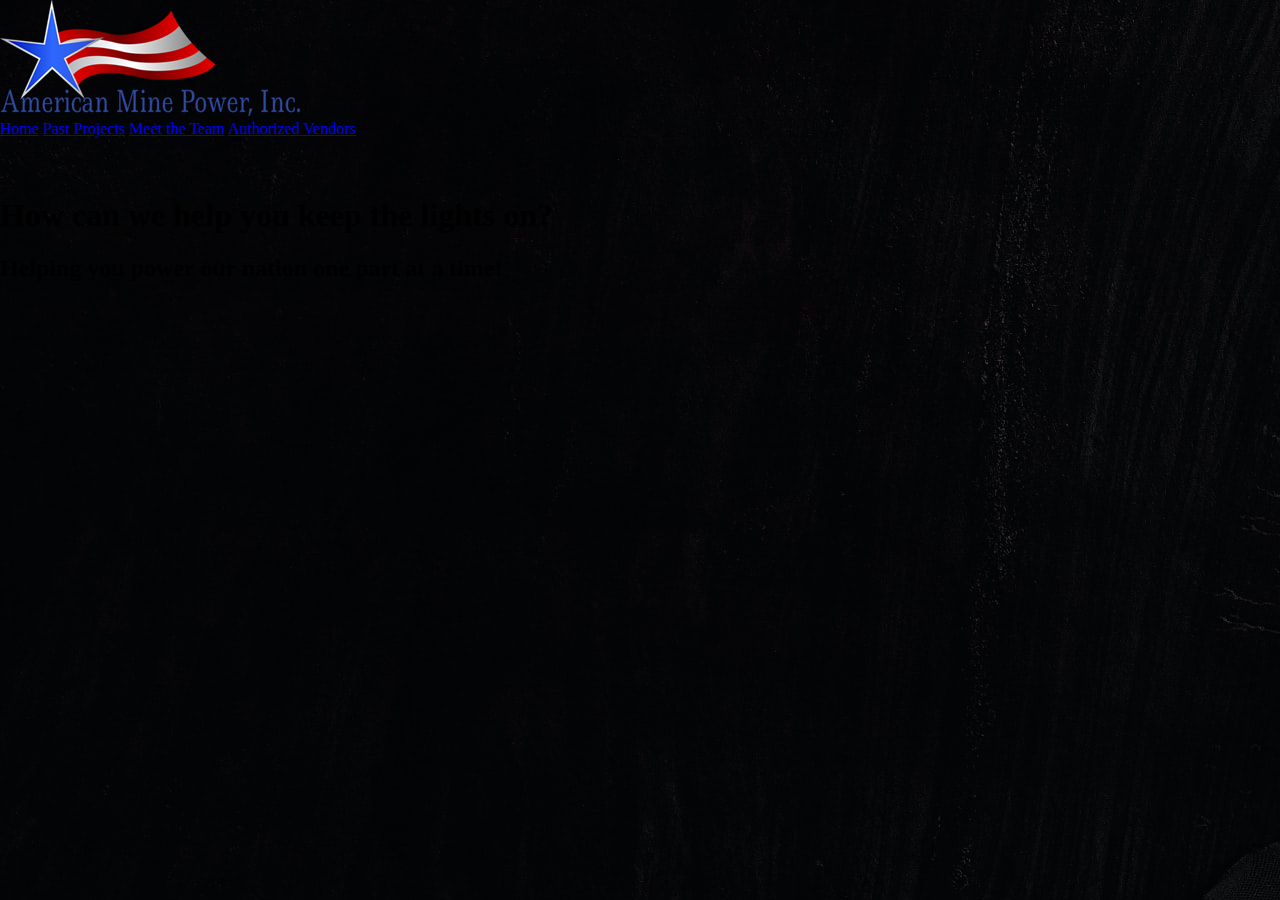
==== website/index.html @ 5f7fcbef "Website" ====
<!DOCTYPE html>
<html lang="en">
<head>
    <meta charset="utf-8">
    <meta http-equiv="X-Ua-Compatible" content="Ie=edge">
    <meta name="viewport" content="width=device-width, initial-scale=1.0">
    <title>American Mine Power Inc.</title>
    <link rel="stylesheet" href="css/normalize.css">
    <link rel="stylesheet" href="css/styles.css">
    
    <style>
        Body{
            background-image: url("images/background.jpg");  }
        }
    </style>
<body>
    <header>
        <img src="images/logo.png" alt="logo">
    </header>
<nav>
    <a href="index.html">Home</a>
    <a href="work.html">Past Projects</a>
    <a href="sales.html">Meet the Team</a>
    <a href="vendors.html">Authorized Vendors</a>
</nav>
<br><br>

<main>
    <h1>How can we help you keep the lights on?</h1>
    <h2>Helping you power our nation one part at a time!</h2>
</main>
</body>    
</head>     
</html>
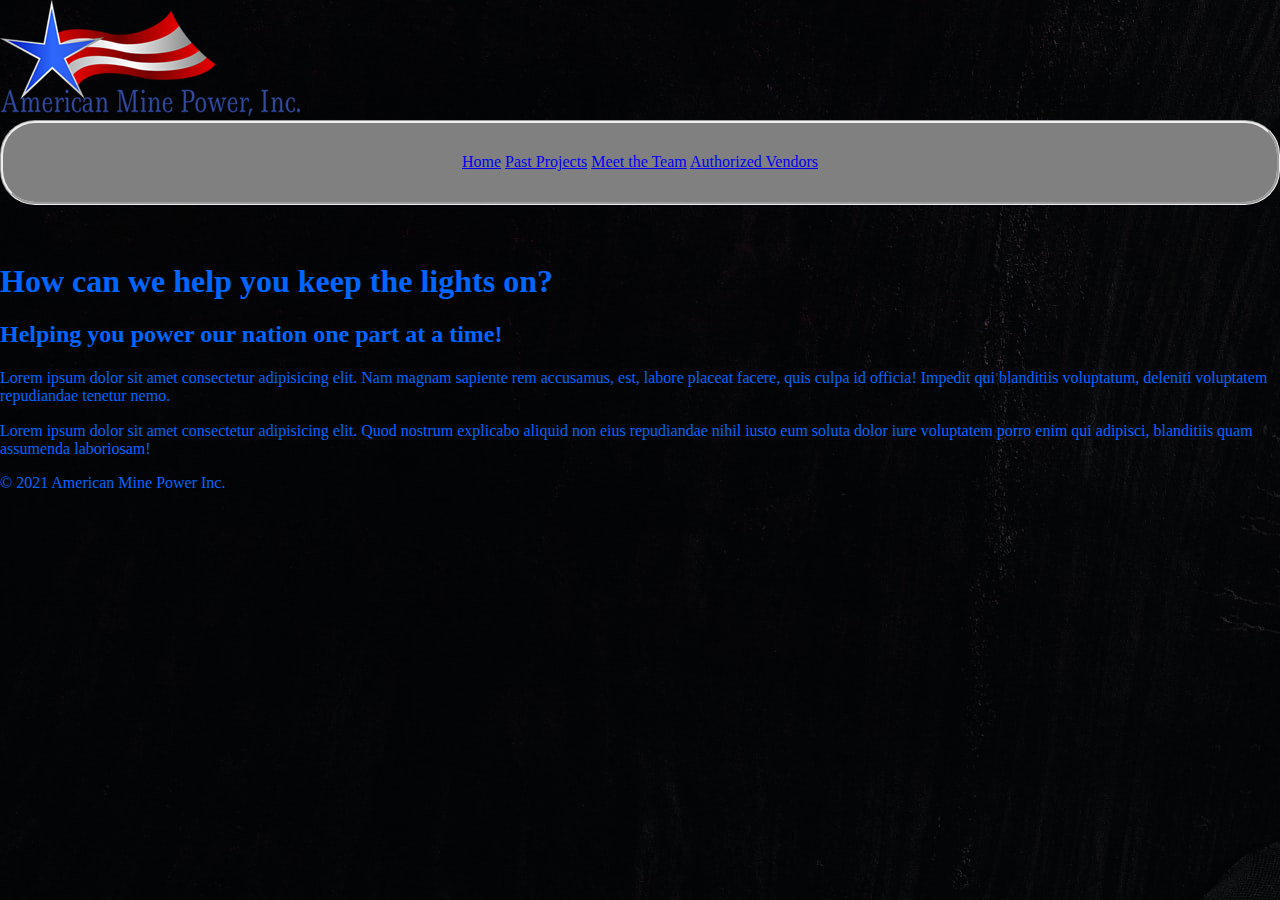
==== commit a54df975: "website" ====
--- a/website/index.html
+++ b/website/index.html
@@ -28,7 +28,12 @@
 <main>
     <h1>How can we help you keep the lights on?</h1>
     <h2>Helping you power our nation one part at a time!</h2>
+    <p>Lorem ipsum dolor sit amet consectetur adipisicing elit. Nam magnam sapiente rem accusamus, est, labore placeat facere, quis culpa id officia! Impedit qui blanditiis voluptatum, deleniti voluptatem repudiandae tenetur nemo.</p>
+    <p>Lorem ipsum dolor sit amet consectetur adipisicing elit. Quod nostrum explicabo aliquid non eius repudiandae nihil iusto eum soluta dolor iure voluptatem porro enim qui adipisci, blanditiis quam assumenda laboriosam!</p>
 </main>
+<footer>
+    &copy; 2021 American Mine Power Inc.
+</footer>
 </body>    
 </head>     
 </html>--- a/website/css/styles.css
+++ b/website/css/styles.css
@@ -0,0 +1,18 @@
+/* Global Styles */
+
+body{
+    font-family: Georgia, 'Times New Roman', Times, serif;
+    color: #0066ff;
+}
+
+nav{
+    padding: 30px 0;
+    text-align: center;
+    border-radius: 35px;
+    border-style: groove;
+    background-color: grey; 
+}
+
+Nav:hover{
+    color: ivory;
+}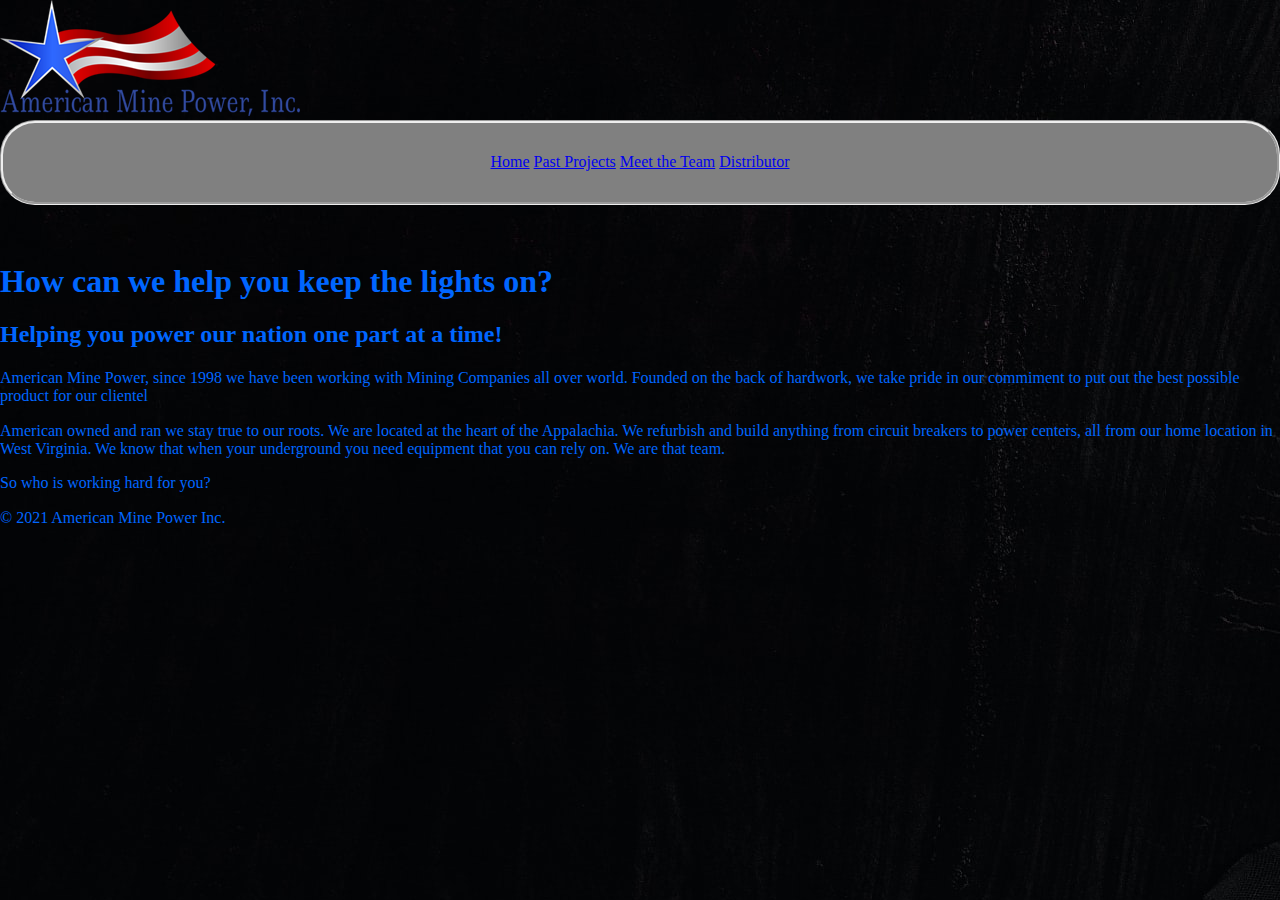
==== commit cf71eed0: "Readme" ====
--- a/website/index.html
+++ b/website/index.html
@@ -21,15 +21,16 @@
     <a href="index.html">Home</a>
     <a href="work.html">Past Projects</a>
     <a href="sales.html">Meet the Team</a>
-    <a href="vendors.html">Authorized Vendors</a>
+    <a href="vendors.html">Distributor</a>
 </nav>
 <br><br>
 
 <main>
     <h1>How can we help you keep the lights on?</h1>
     <h2>Helping you power our nation one part at a time!</h2>
-    <p>Lorem ipsum dolor sit amet consectetur adipisicing elit. Nam magnam sapiente rem accusamus, est, labore placeat facere, quis culpa id officia! Impedit qui blanditiis voluptatum, deleniti voluptatem repudiandae tenetur nemo.</p>
-    <p>Lorem ipsum dolor sit amet consectetur adipisicing elit. Quod nostrum explicabo aliquid non eius repudiandae nihil iusto eum soluta dolor iure voluptatem porro enim qui adipisci, blanditiis quam assumenda laboriosam!</p>
+    <p>American Mine Power, since 1998 we have been working with Mining Companies all over world. Founded on the back of hardwork, we take pride in our commiment to put out the best possible product for our clientel</p>
+    <p>American owned and ran we stay true to our roots. We are located at the heart of the Appalachia. We refurbish and build anything from circuit breakers to power centers, all from our home location in West Virginia. We know that when your underground you need equipment that you can rely on. We are that team.</p>
+    <p>So who is working hard for you?</p>
 </main>
 <footer>
     &copy; 2021 American Mine Power Inc.
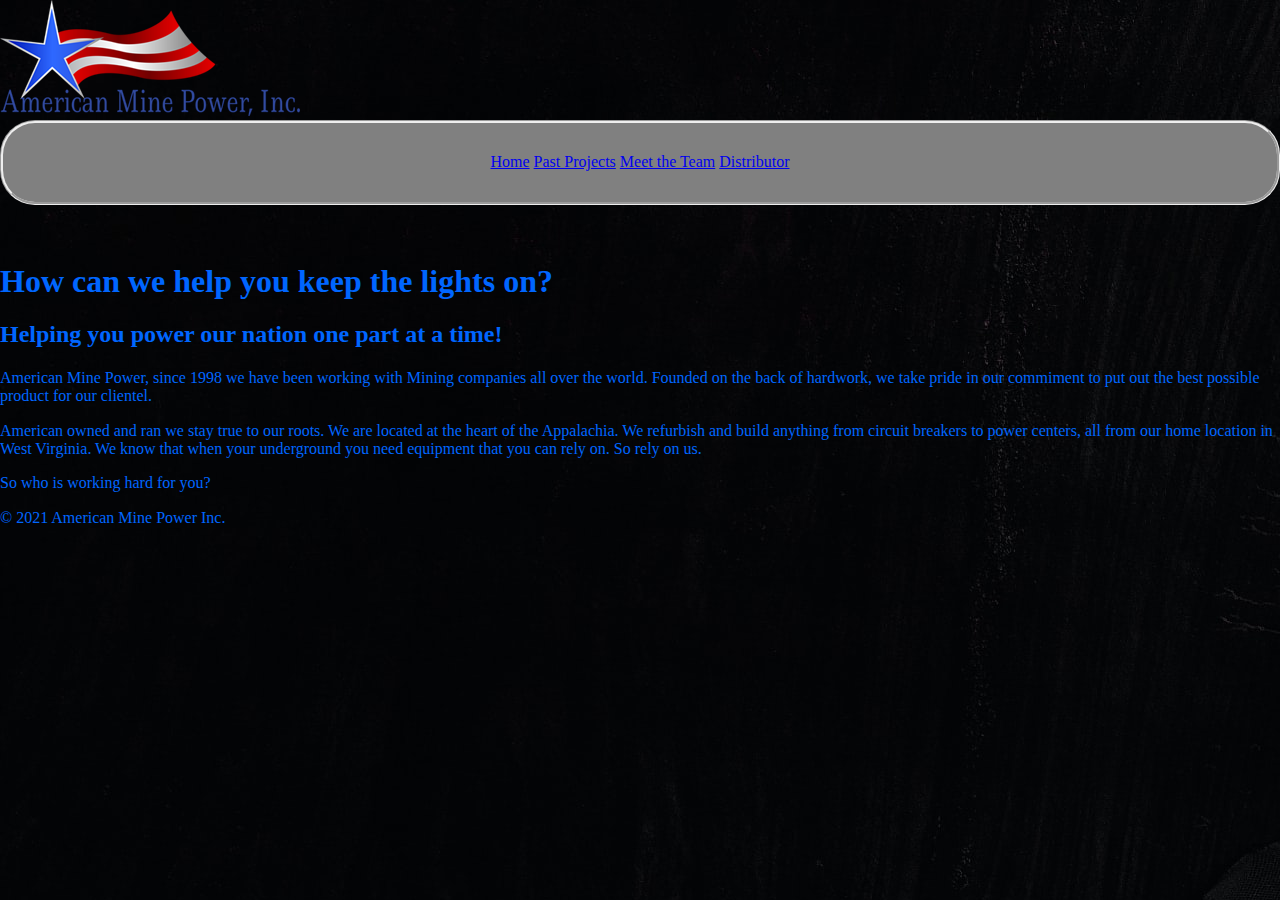
==== commit c279cc08: "update" ====
--- a/website/index.html
+++ b/website/index.html
@@ -11,7 +11,6 @@
     <style>
         Body{
             background-image: url("images/background.jpg");  }
-        }
     </style>
 <body>
     <header>
@@ -28,8 +27,8 @@
 <main>
     <h1>How can we help you keep the lights on?</h1>
     <h2>Helping you power our nation one part at a time!</h2>
-    <p>American Mine Power, since 1998 we have been working with Mining Companies all over world. Founded on the back of hardwork, we take pride in our commiment to put out the best possible product for our clientel</p>
-    <p>American owned and ran we stay true to our roots. We are located at the heart of the Appalachia. We refurbish and build anything from circuit breakers to power centers, all from our home location in West Virginia. We know that when your underground you need equipment that you can rely on. We are that team.</p>
+    <p>American Mine Power, since 1998 we have been working with Mining companies all over the world. Founded on the back of hardwork, we take pride in our commiment to put out the best possible product for our clientel.</p>
+    <p>American owned and ran we stay true to our roots. We are located at the heart of the Appalachia. We refurbish and build anything from circuit breakers to power centers, all from our home location in West Virginia. We know that when your underground you need equipment that you can rely on. So rely on us.</p>
     <p>So who is working hard for you?</p>
 </main>
 <footer>
--- a/website/css/styles.css
+++ b/website/css/styles.css
@@ -12,7 +12,3 @@
     border-style: groove;
     background-color: grey; 
 }
-
-Nav:hover{
-    color: ivory;
-}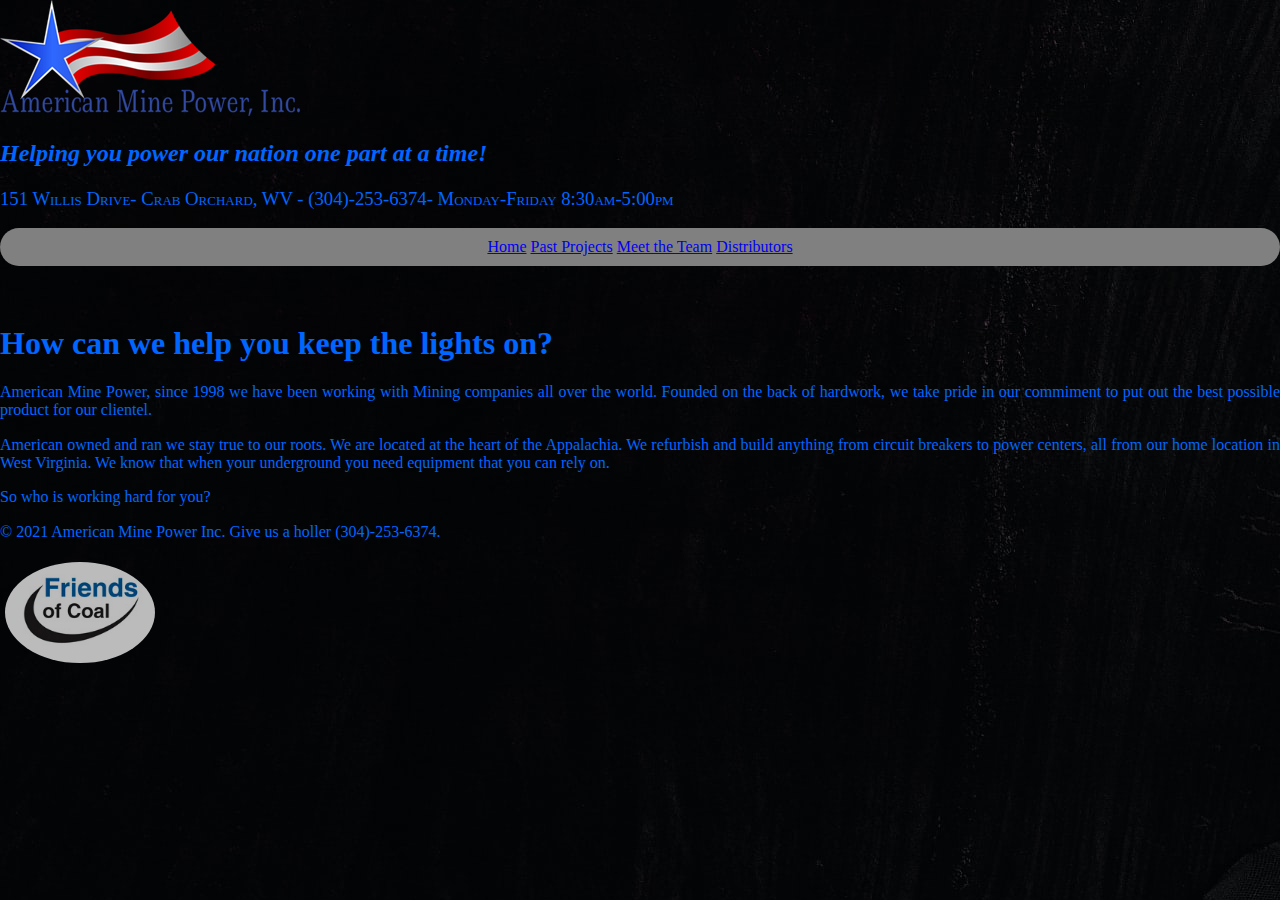
==== commit 921f0f69: "updates" ====
--- a/website/index.html
+++ b/website/index.html
@@ -15,24 +15,27 @@
 <body>
     <header>
         <img src="images/logo.png" alt="logo">
+        <h2>Helping you power our nation one part at a time!</h2>
+        <h3>151 Willis Drive- Crab Orchard, WV - (304)-253-6374- Monday-Friday 8:30am-5:00pm</h3>
+
     </header>
 <nav>
     <a href="index.html">Home</a>
     <a href="work.html">Past Projects</a>
     <a href="sales.html">Meet the Team</a>
-    <a href="vendors.html">Distributor</a>
+    <a href="vendors.html">Distributors</a>
 </nav>
 <br><br>
 
 <main>
     <h1>How can we help you keep the lights on?</h1>
-    <h2>Helping you power our nation one part at a time!</h2>
     <p>American Mine Power, since 1998 we have been working with Mining companies all over the world. Founded on the back of hardwork, we take pride in our commiment to put out the best possible product for our clientel.</p>
-    <p>American owned and ran we stay true to our roots. We are located at the heart of the Appalachia. We refurbish and build anything from circuit breakers to power centers, all from our home location in West Virginia. We know that when your underground you need equipment that you can rely on. So rely on us.</p>
+    <p>American owned and ran we stay true to our roots. We are located at the heart of the Appalachia. We refurbish and build anything from circuit breakers to power centers, all from our home location in West Virginia. We know that when your underground you need equipment that you can rely on.</p>
     <p>So who is working hard for you?</p>
 </main>
 <footer>
-    &copy; 2021 American Mine Power Inc.
+   <p>&copy; 2021 American Mine Power Inc. Give us a holler (304)-253-6374.</p>
+   <p> <img src="logos/foc_logo_download.jpg" alt="foc"></p>
 </footer>
 </body>    
 </head>     
--- a/website/css/styles.css
+++ b/website/css/styles.css
@@ -5,10 +5,44 @@
     color: #0066ff;
 }
 
+h2{
+    font-size: 8px 0;
+    font-style: italic;
+}
+
+h3{
+    font-size: 0px 10px;
+    font-weight: lighter;
+    font-variant: small-caps;
+}
+
 nav{
-    padding: 30px 0;
+    padding: 10px 0;
     text-align: center;
     border-radius: 35px;
-    border-style: groove;
     background-color: grey; 
+    list-style-type: none;
+    margin: 0;
 }
+
+p{
+    border-style: hidden;
+    text-align: justify
+}
+
+footer{
+    text-align: center;
+}
+
+A:hover{
+ color: whitesmoke;
+
+}
+
+footer img{
+    border-radius: 50%;
+    padding: 5px;
+    width: 150px;
+    opacity: 73%;
+    margin: auto 0px;
+}
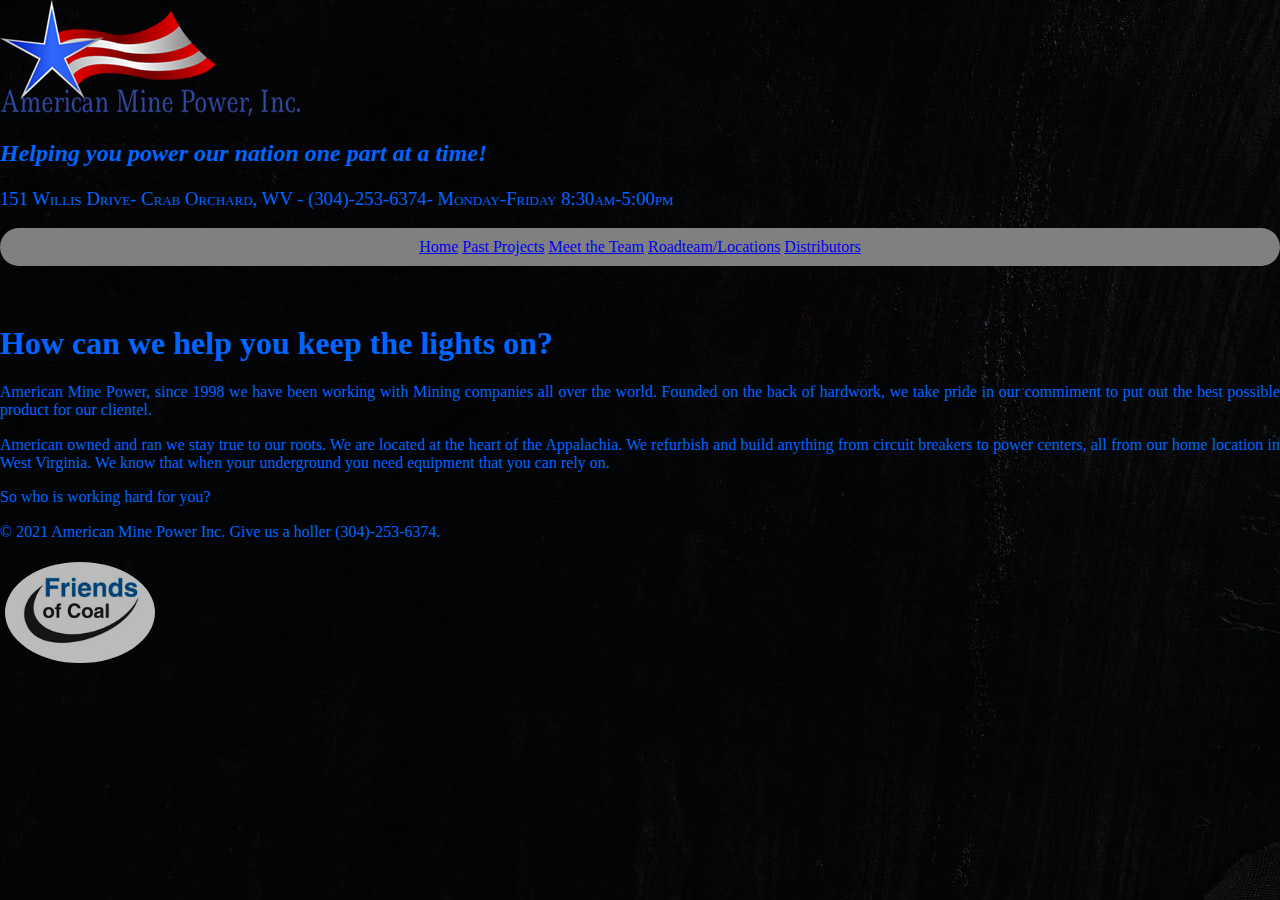
==== commit 2a3f824a: "added new folders" ====
--- a/website/index.html
+++ b/website/index.html
@@ -23,6 +23,7 @@
     <a href="index.html">Home</a>
     <a href="work.html">Past Projects</a>
     <a href="sales.html">Meet the Team</a>
+    <a href="locations.html">Roadteam/Locations</a>
     <a href="vendors.html">Distributors</a>
 </nav>
 <br><br>
--- a/website/css/styles.css
+++ b/website/css/styles.css
@@ -46,3 +46,9 @@
     opacity: 73%;
     margin: auto 0px;
 }
+
+#vendors{
+    margin: 0px;
+    max-width: 100%;
+    height: 100%;
+}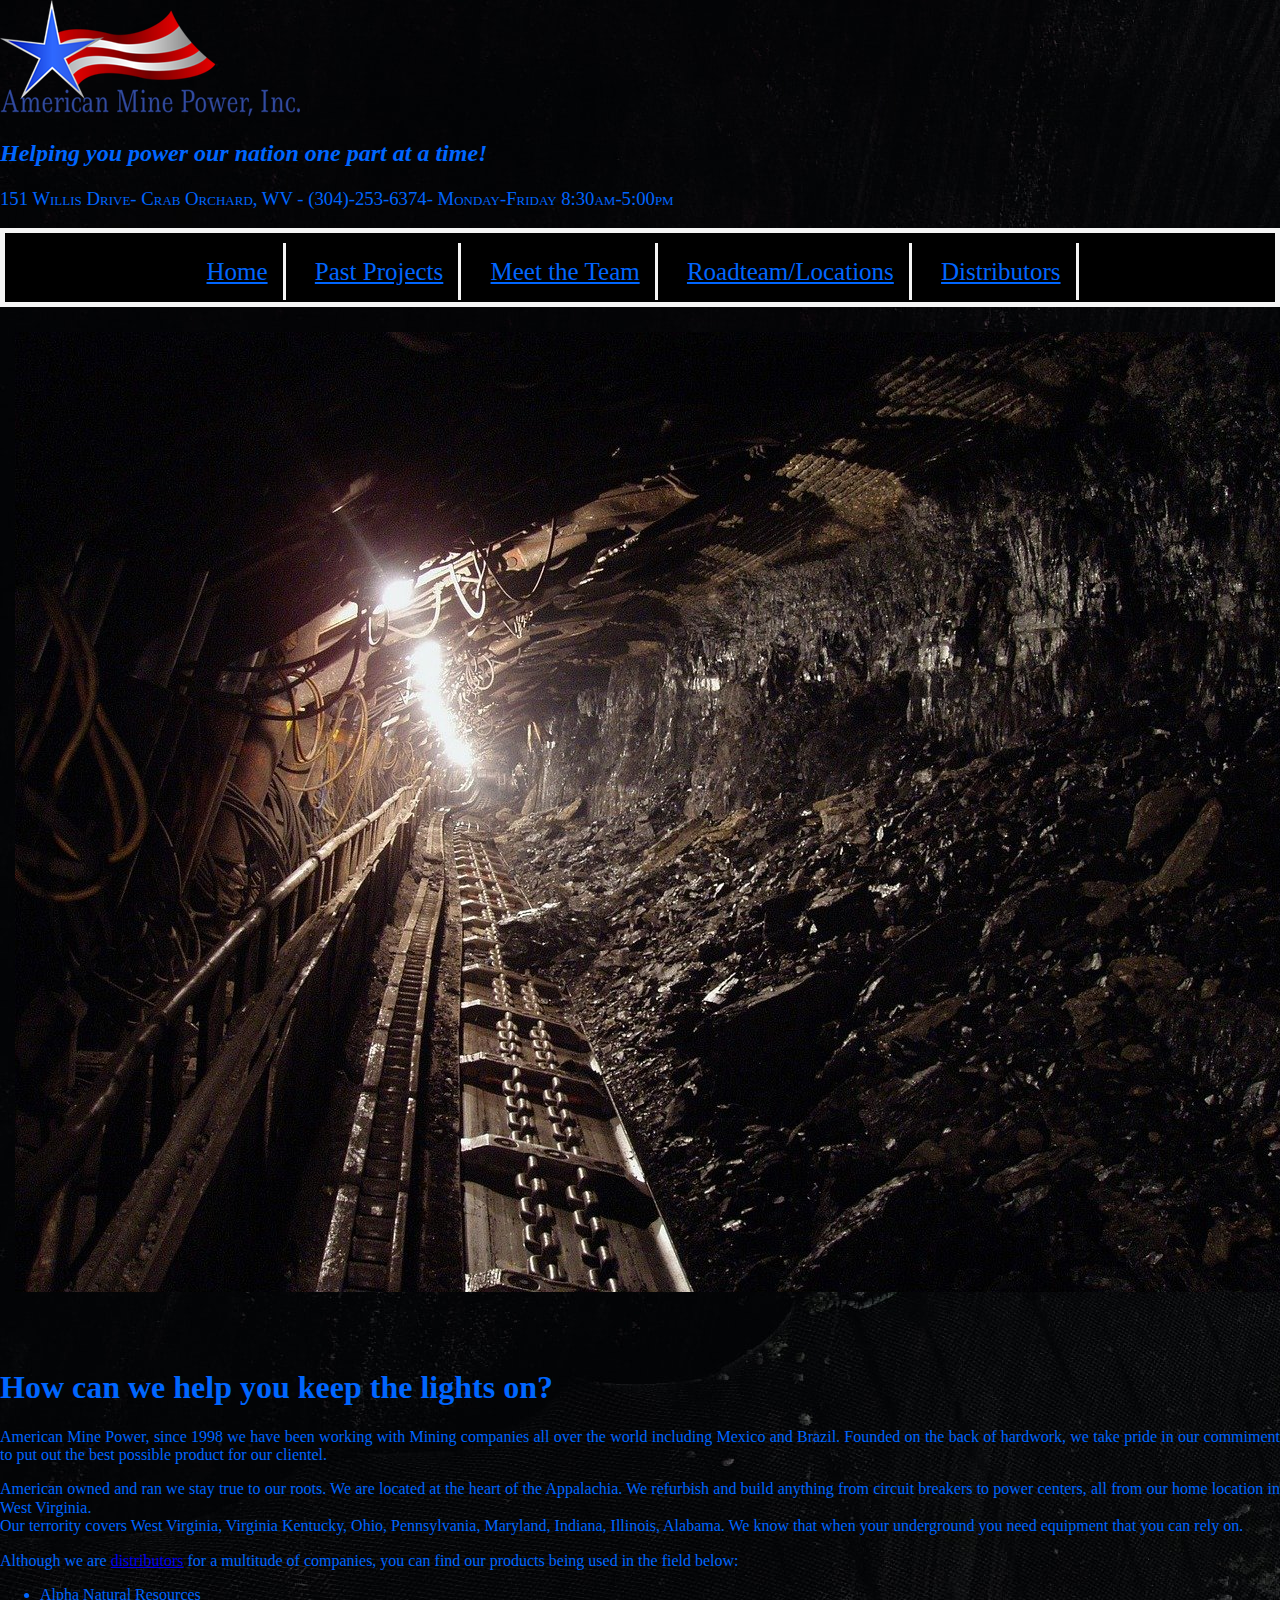
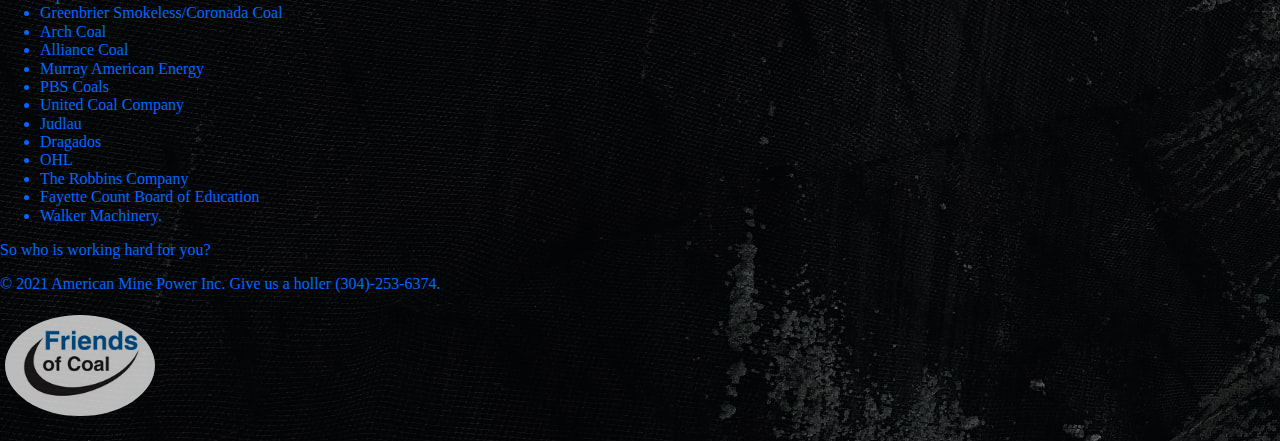
==== commit 0549b64e: "updated Index" ====
--- a/website/index.html
+++ b/website/index.html
@@ -20,18 +20,42 @@
 
     </header>
 <nav>
+    <div class="navbar">
     <a href="index.html">Home</a>
     <a href="work.html">Past Projects</a>
     <a href="sales.html">Meet the Team</a>
     <a href="locations.html">Roadteam/Locations</a>
     <a href="vendors.html">Distributors</a>
+    </div>
 </nav>
+<div class="coal">
+    <img src="images/coalmine.jpg" alt="coal">
+</div>
+
+
 <br><br>
 
 <main>
     <h1>How can we help you keep the lights on?</h1>
-    <p>American Mine Power, since 1998 we have been working with Mining companies all over the world. Founded on the back of hardwork, we take pride in our commiment to put out the best possible product for our clientel.</p>
-    <p>American owned and ran we stay true to our roots. We are located at the heart of the Appalachia. We refurbish and build anything from circuit breakers to power centers, all from our home location in West Virginia. We know that when your underground you need equipment that you can rely on.</p>
+    <p>American Mine Power, since 1998 we have been working with Mining companies all over the world including Mexico and Brazil. Founded on the back of hardwork, we take pride in our commiment to put out the best possible product for our clientel.</p>
+    <p>American owned and ran we stay true to our roots. We are located at the heart of the Appalachia. We refurbish and build anything from circuit breakers to power centers, all from our home location in West Virginia. 
+    <br>Our terrority covers West Virginia, Virginia Kentucky, Ohio, Pennsylvania, Maryland, Indiana, Illinois, Alabama. We know that when your underground you need equipment that you can rely on.</p>
+    <p>Although we are <a href="vendors.html" target="_blank">distributors</a> for a multitude of companies, you can find our products being used in the field below:
+    <ul>
+       <li>Alpha Natural Resources</li>
+       <li>Greenbrier Smokeless/Coronada Coal</li>
+       <li>Arch Coal</li>
+       <li>Alliance Coal</li>
+       <li>Murray American Energy</li>
+       <li>PBS Coals</li> 
+       <li>United Coal Company</li>
+       <li>Judlau</li>
+       <li>Dragados</li>
+       <li>OHL</li>
+       <li>The Robbins Company</li>
+       <li>Fayette Count Board of Education</li>
+       <li>Walker Machinery.</li>
+    </ul></P>
     <p>So who is working hard for you?</p>
 </main>
 <footer>
--- a/website/css/styles.css
+++ b/website/css/styles.css
@@ -17,12 +17,25 @@
 }
 
 nav{
-    padding: 10px 0;
+    padding: px 15px;
     text-align: center;
-    border-radius: 35px;
-    background-color: grey; 
+    border: 5px solid whitesmoke;  
+    background-color:black;
     list-style-type: none;
     margin: 0;
+    font-size: 17px;
+
+}
+
+nav a{
+    font-size: 25px;
+    color: #0066ff;
+    border-right: 3px solid whitesmoke;
+    margin-right: 10px;
+    width: auto;
+    text-align: center;
+    padding: 15px;
+    margin-top: 10px;
 }
 
 p{
@@ -51,4 +64,15 @@
     margin: 0px;
     max-width: 100%;
     height: 100%;
+}
+
+div{
+    width: auto;
+    text-align: center;
+    padding: 15px;
+    margin-top: 10px;
+}
+
+.coal{
+    object-fit: contain;
 }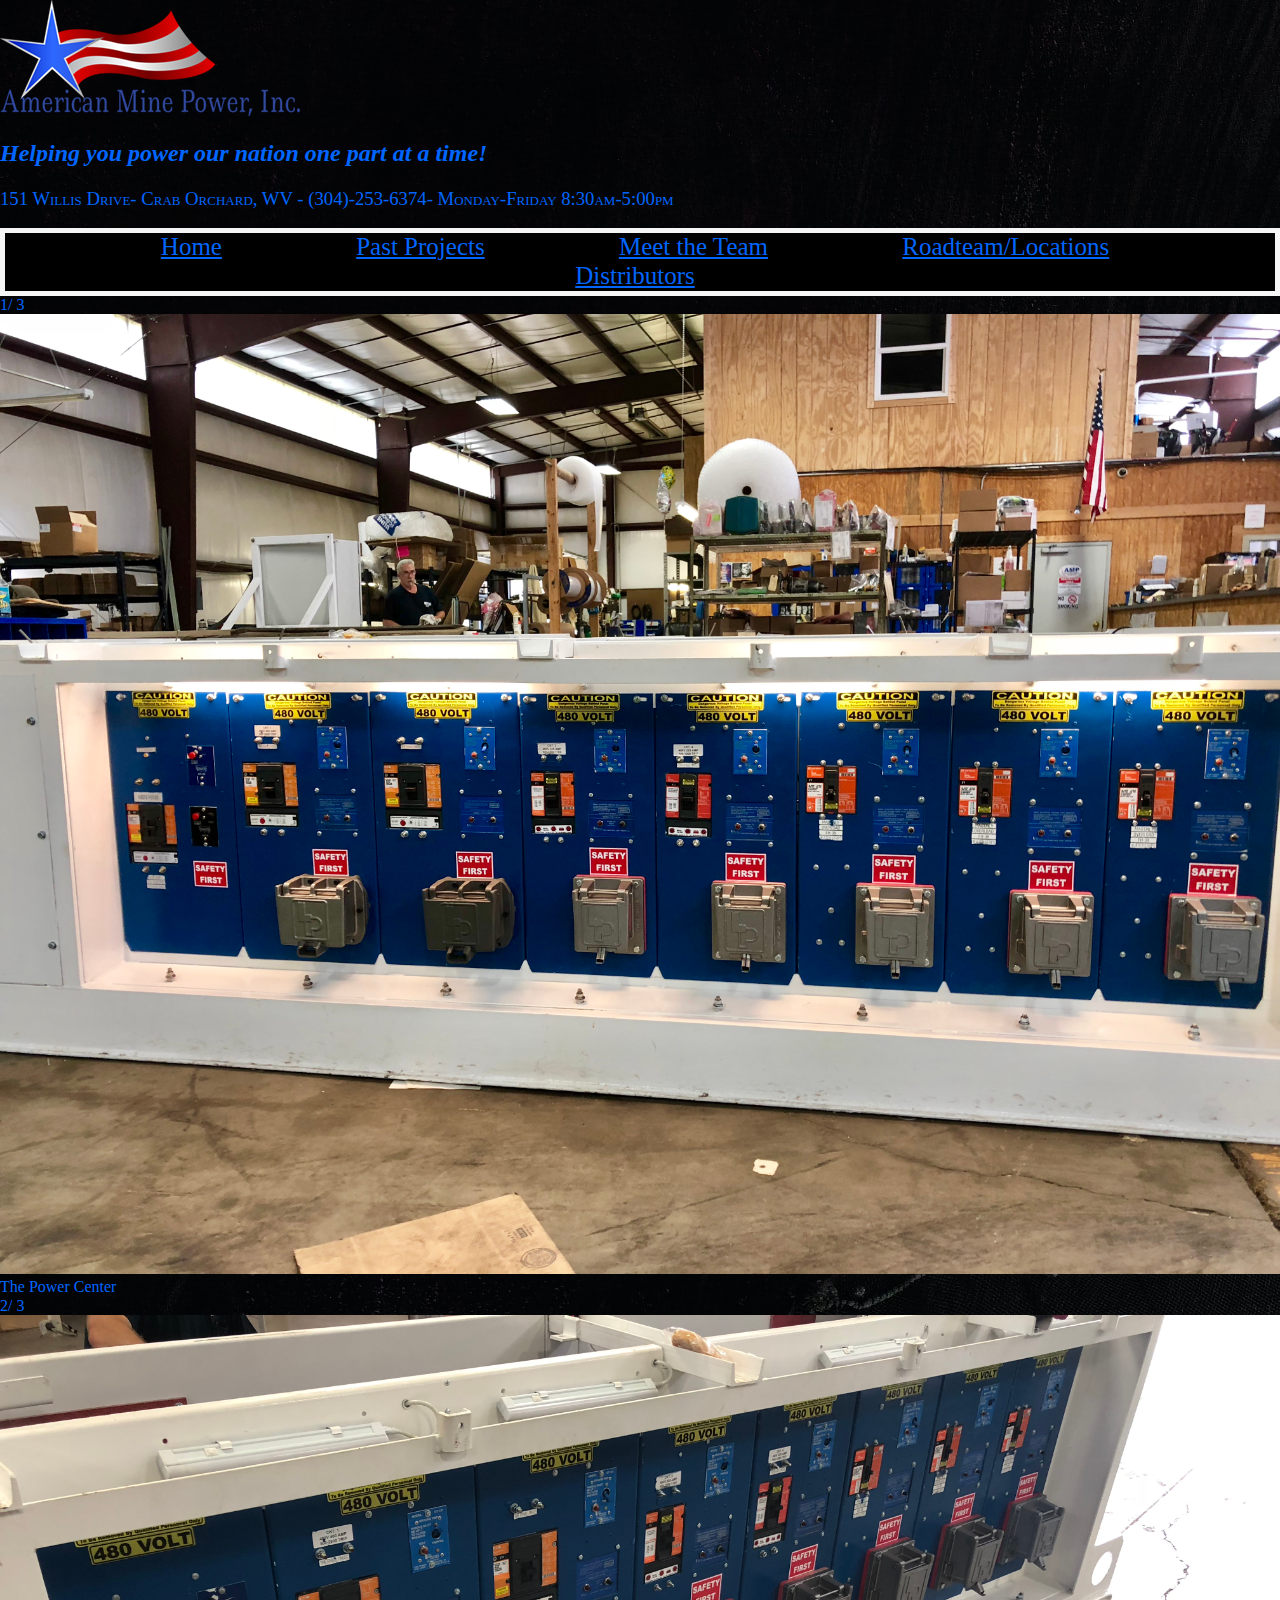
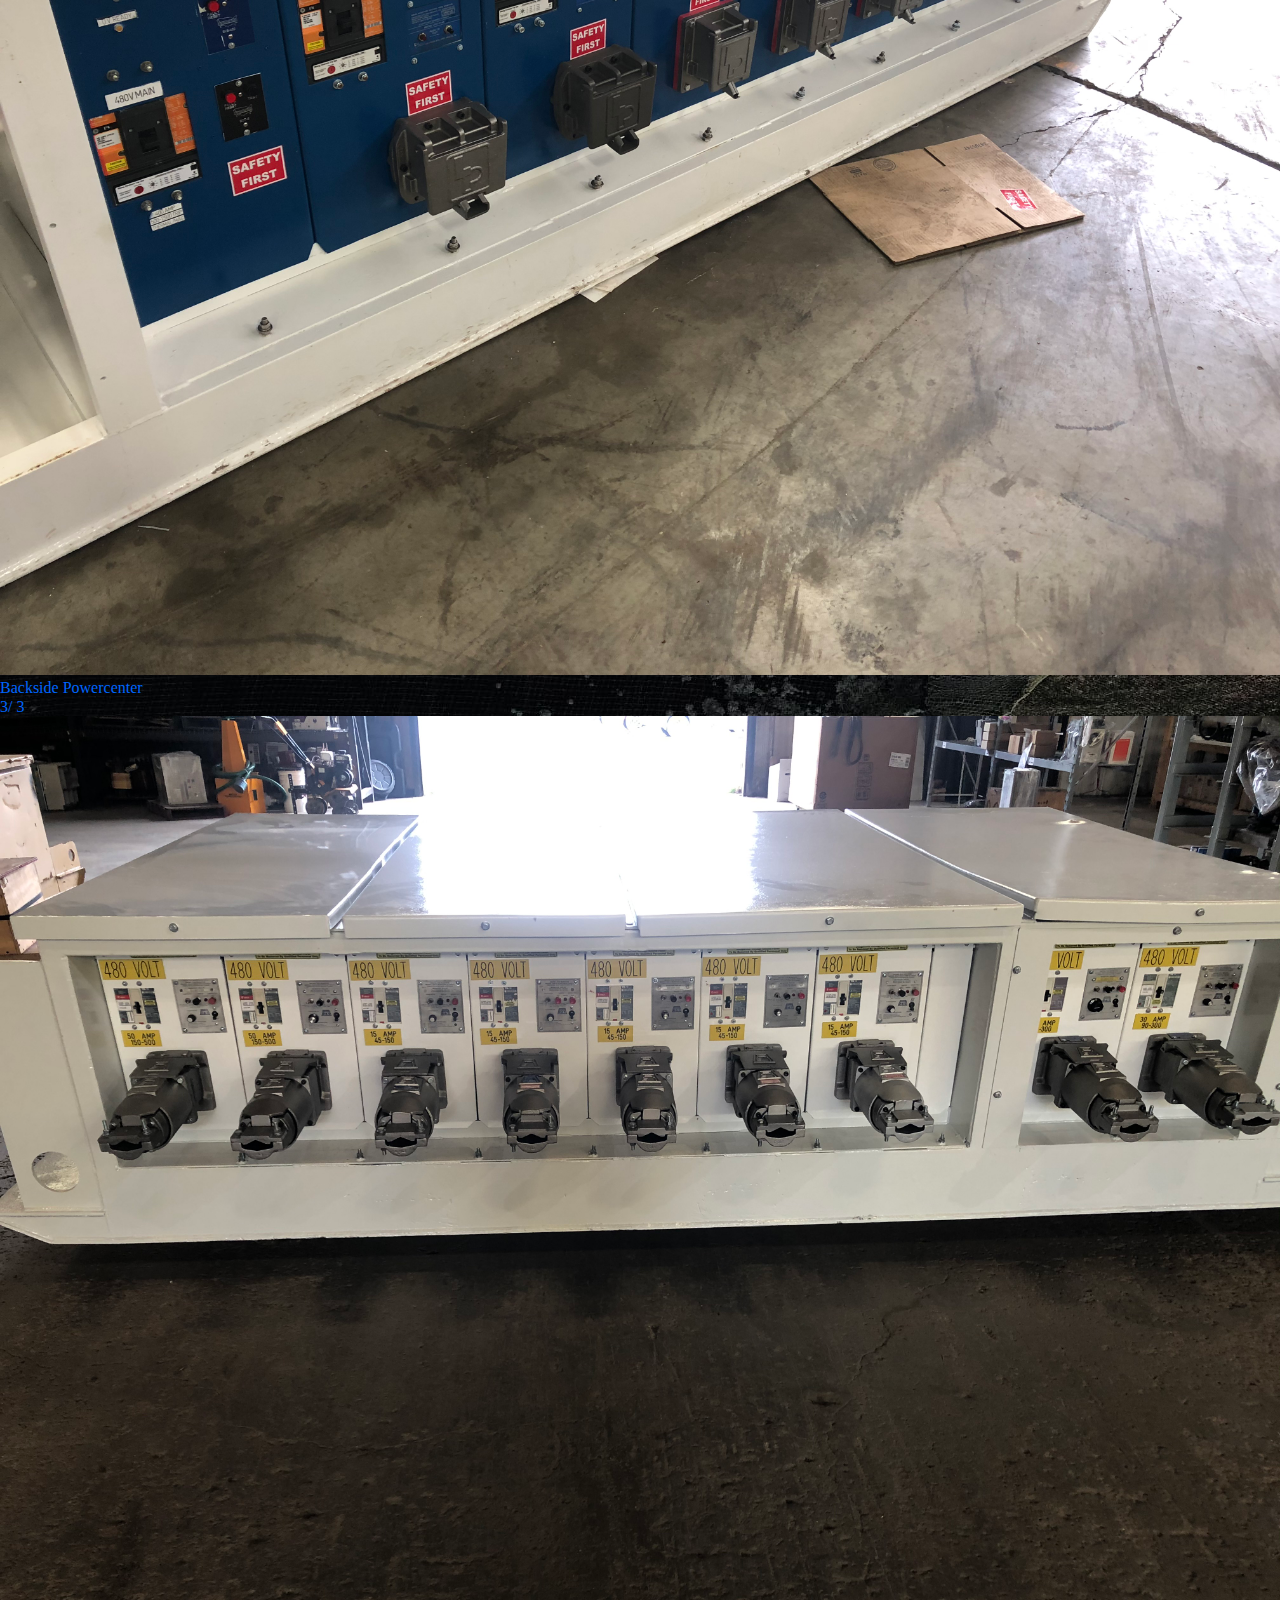
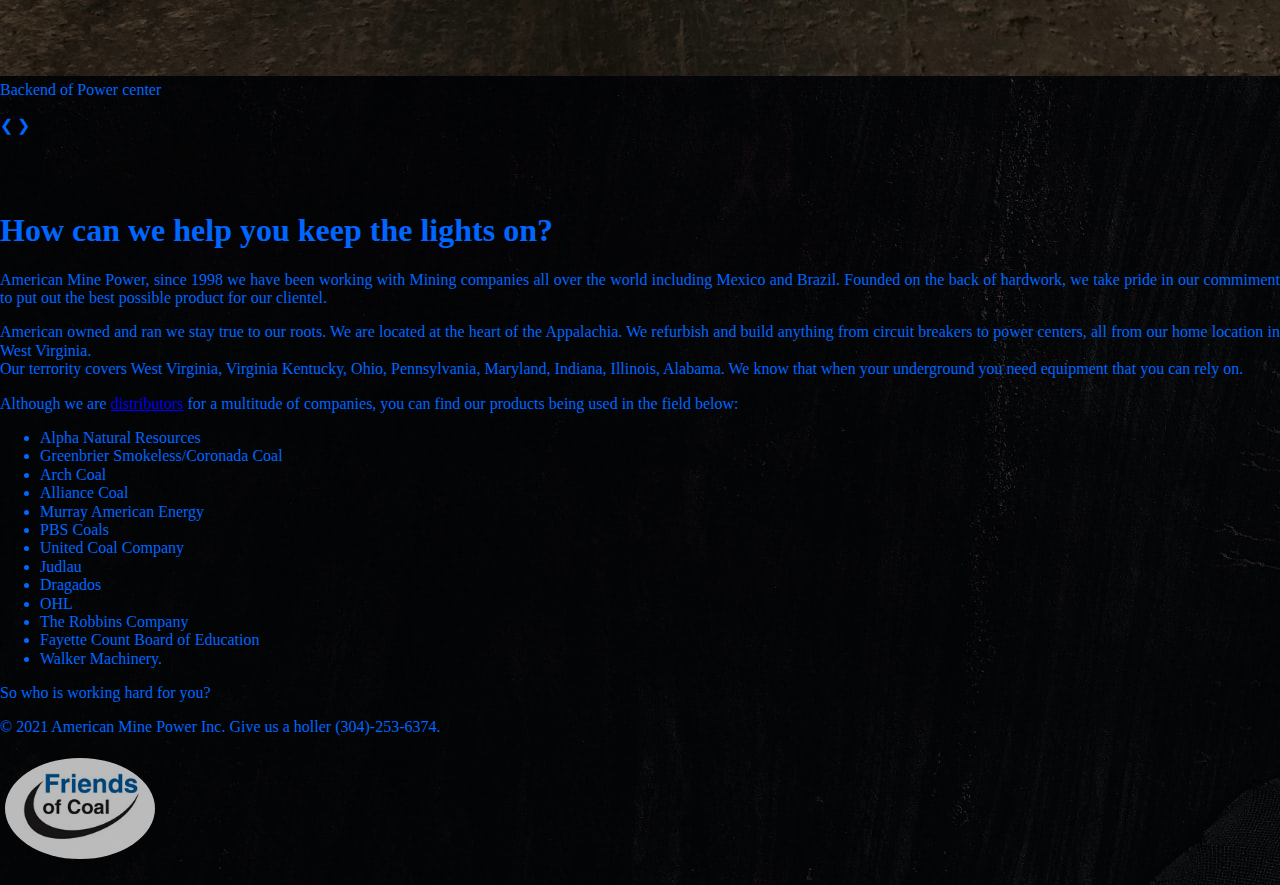
==== commit c012390b: "update to mainpage" ====
--- a/website/index.html
+++ b/website/index.html
@@ -20,7 +20,6 @@
 
     </header>
 <nav>
-    <div class="navbar">
     <a href="index.html">Home</a>
     <a href="work.html">Past Projects</a>
     <a href="sales.html">Meet the Team</a>
@@ -28,9 +27,41 @@
     <a href="vendors.html">Distributors</a>
     </div>
 </nav>
-<div class="coal">
-    <img src="images/coalmine.jpg" alt="coal">
+<!--Slideshow Container-->
+<div class="slideshow-container">
+
+<!--Full-Width images with numbe and caption text-->
+    <div class="mySlides fade">
+    <div class="numbertext">1/ 3</div>
+    <img src="powercenter/bcksidecntr.jpg" style="width:100%">
+    <div class="text">The Power Center</div>
+    </div>
+
+    <div class="mySlides fade">
+    <div class="numbertext">2/ 3</div>
+    <img src="powercenter/powercenter2.jpg" style="width:100%">
+    <div class="text">Backside Powercenter</div>
+
+    <div class="mySlides fade">
+    <div class="numbertext">3/ 3</div>
+    <img src="powercenter/powercntr1.jpg" style="width:100%">
+    <div class="text">Backend of Power center</div>
+    </div>
+    <br>
+    
+    <!--Next and previous buttons-->
+    <a class="prev" onclick="plusSlides(-1)">&#10094;</a>
+    <a class="next" onclick="plusSlides(1)">&#10095;</a>
 </div>
+<br>
+
+<!--Dots/circles-->
+<div style="text-align:center">
+    <span class="dot" onclick="currentSlide(1)"></span>
+    <span class="dot" onclick="currentSlide(2)"></span>
+    <span class="dot" onclick="currentSlide(3)"></span>
+</div>
+
 
 
 <br><br>
--- a/website/css/styles.css
+++ b/website/css/styles.css
@@ -34,8 +34,9 @@
     margin-right: 10px;
     width: auto;
     text-align: center;
-    padding: 15px;
+    padding: 60px;
     margin-top: 10px;
+    border: white
 }
 
 p{
@@ -66,13 +67,5 @@
     height: 100%;
 }
 
-div{
-    width: auto;
-    text-align: center;
-    padding: 15px;
-    margin-top: 10px;
-}
 
-.coal{
-    object-fit: contain;
-}+
